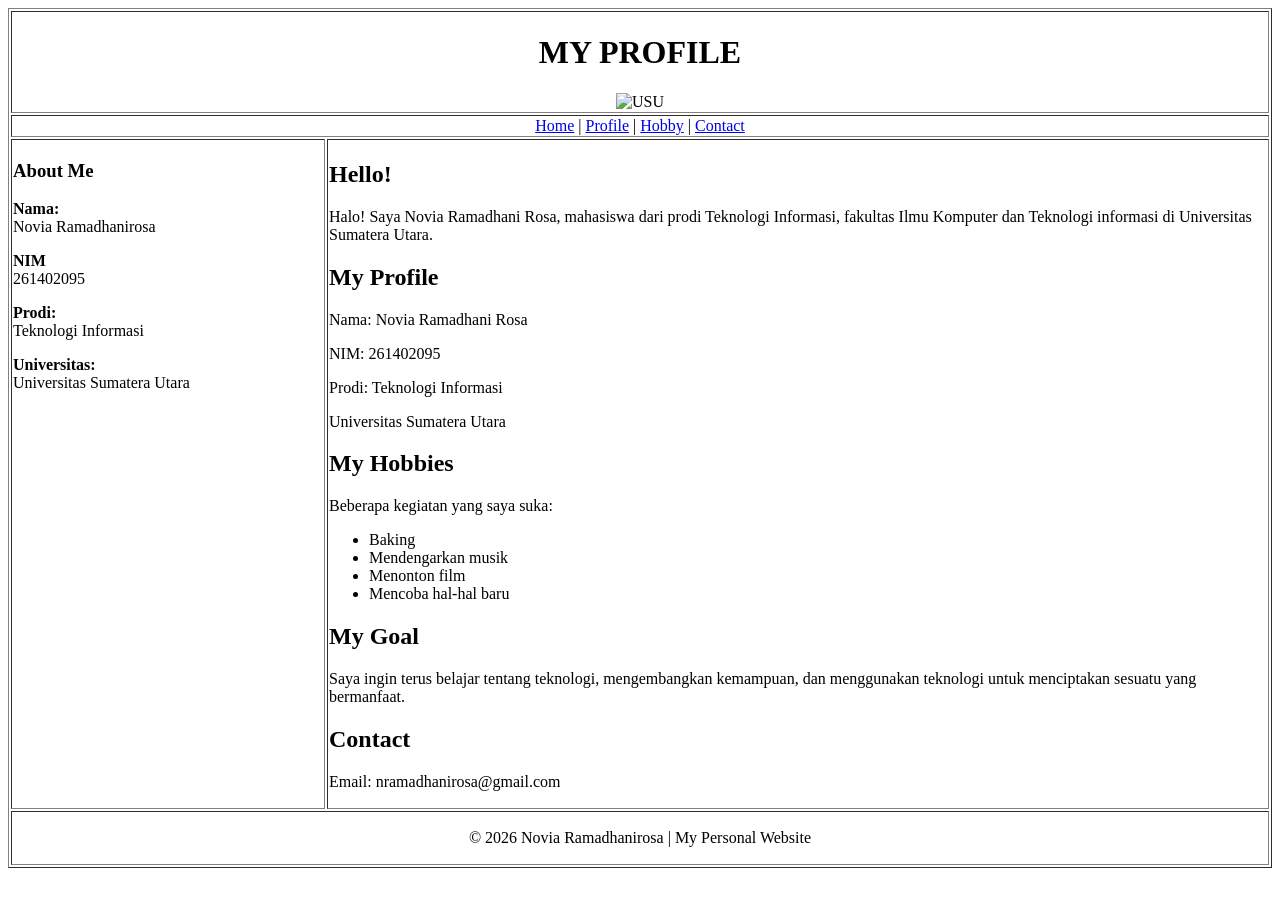
==== index.html @ d3b9564e "Add files via upload" ====
<!DOCTYPE html>
<html>
 <head>
    <title>Profil Novia</title>
</head>
<body>
<table border="1" width="100%" >
    <!-- HEADER -->
    <tr>
        <td colspan="2" align="center">
            <h1>MY PROFILE</h1>
            <img src="https://encrypted-tbn0.gstatic.com/images?q=tbn:ANd9GcS6d-2dvzLoj5wSF2gF7SdrvccjP-rLgfCGNL6e_ndvUw&s=10" alt="USU"width="8%"
                </td>

    </tr>

    <!-- MENU -->
    <tr>
        <td colspan="2" align="center">
            <a href="#home">Home</a> |
            <a href="#profile">Profile</a> |
            <a href="#hobby">Hobby</a> |
            <a href="#contact">Contact</a>
        </td>
    </tr>

    <!-- SIDEBAR DAN ISI -->
    <tr>

        <!-- SIDEBAR -->
        <td width="25%" valign="top">
            <h3>About Me</h3>

            <p><b>Nama:</b><br>
            Novia Ramadhanirosa</p>
  <p><b>NIM</b><br>
   261402095</p>
            <p><b>Prodi:</b><br>
            Teknologi Informasi</p>

         <p><b>Universitas:</b><br>
            Universitas Sumatera Utara</p>
        </td>

        <!-- ISI WEBSITE -->
        <td align="top">
            <h2 id="home">Hello! </h2>

            <p>
                Halo! Saya Novia Ramadhani Rosa,
            mahasiswa dari prodi Teknologi Informasi, fakultas Ilmu Komputer dan Teknologi informasi
                di Universitas Sumatera Utara.
            </p>

            <h2 id="profile">My Profile</h2>

                 
                    <p>Nama: Novia Ramadhani Rosa</p>
                    <p>NIM: 261402095</p>
                    <p>Prodi: Teknologi Informasi</p>
                <p>Universitas Sumatera Utara</p>
               
                
            <h2 id="hobby">My Hobbies </h2>

            <p>Beberapa kegiatan yang saya suka:</p>

            <ul>
                <li>Baking</li>
              <li>Mendengarkan musik</li>
             <li>Menonton film</li>
                <li>Mencoba hal-hal baru</li>
            </ul>

            <h2>My Goal </h2>

       <p>
                Saya ingin terus belajar tentang teknologi,
                mengembangkan kemampuan, dan menggunakan teknologi
                untuk menciptakan sesuatu yang bermanfaat.
            </p>

         <h2 id="contact">Contact</h2>

            <p>
                Email: nramadhanirosa@gmail.com
            </p>

        </td>
    </tr>

    <!-- FOOTER -->
    <tr>
        <td colspan="2" align="center">
            <p>© 2026 Novia Ramadhanirosa | My Personal Website</p>
        </td>
    </tr>
</table>
</body>
</html>
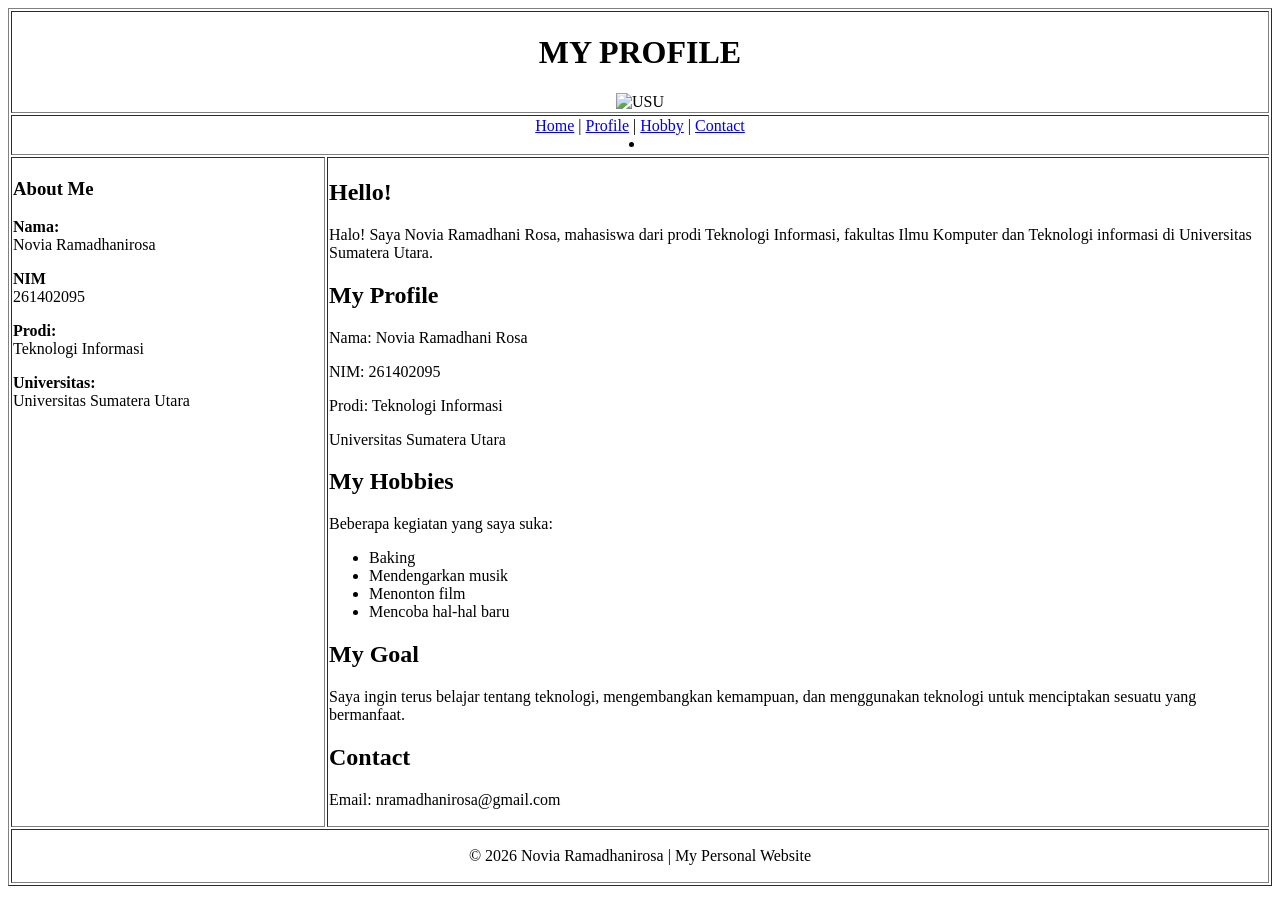
==== commit 497368ff: "Update index.html" ====
--- a/index.html
+++ b/index.html
@@ -21,6 +21,7 @@
             <a href="#profile">Profile</a> |
             <a href="#hobby">Hobby</a> |
             <a href="#contact">Contact</a>
+         <li><a href="tugas2.html"></a></li>
         </td>
     </tr>
 
@@ -97,4 +98,4 @@
     </tr>
 </table>
 </body>
-</html>+</html>
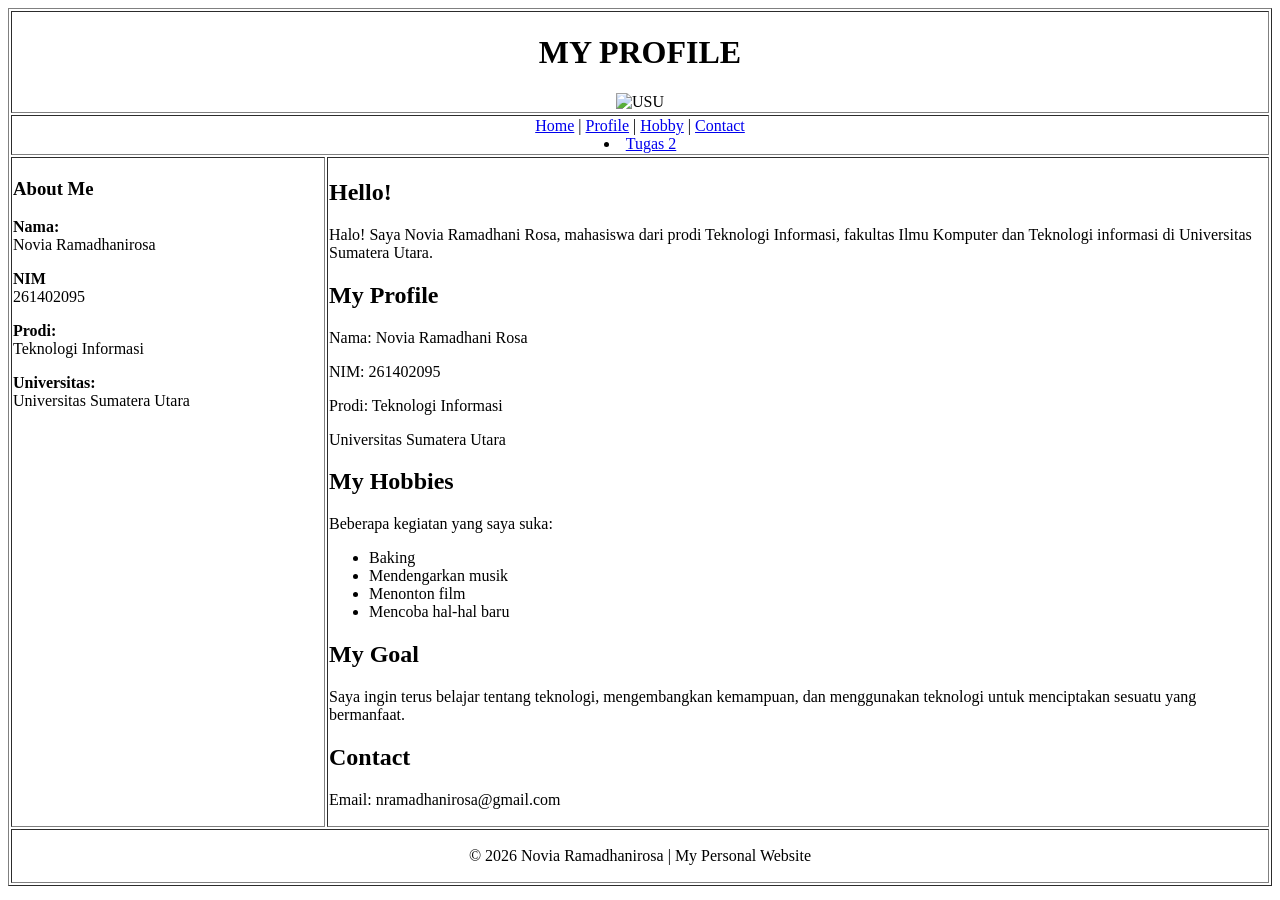
==== commit a2be6a84: "Update index.html" ====
--- a/index.html
+++ b/index.html
@@ -21,7 +21,7 @@
             <a href="#profile">Profile</a> |
             <a href="#hobby">Hobby</a> |
             <a href="#contact">Contact</a>
-         <li><a href="tugas2.html"></a></li>
+        <li><a href="tugas2.html">Tugas 2</a></li>
         </td>
     </tr>
 
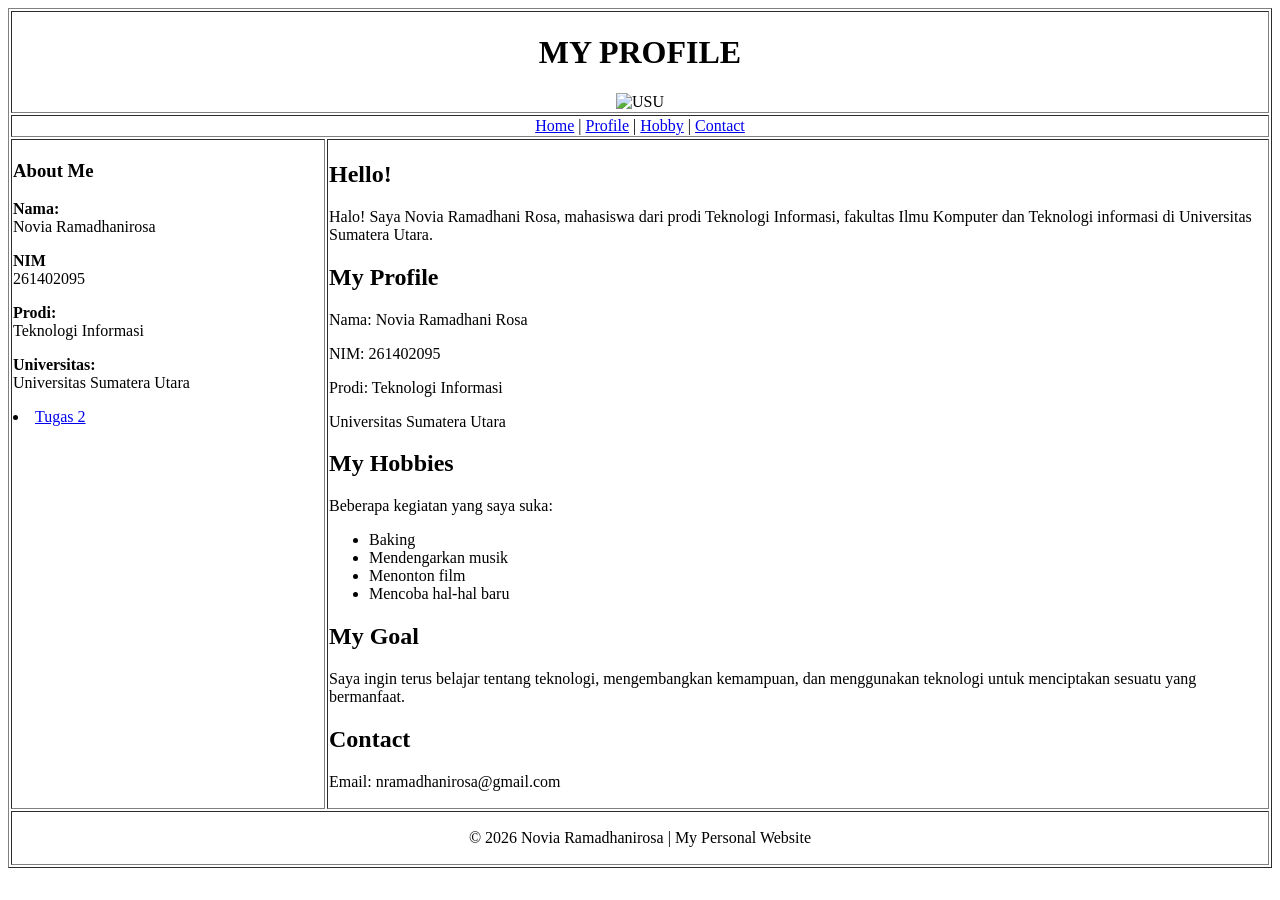
==== commit a268e625: "Update index.html" ====
--- a/index.html
+++ b/index.html
@@ -21,7 +21,7 @@
             <a href="#profile">Profile</a> |
             <a href="#hobby">Hobby</a> |
             <a href="#contact">Contact</a>
-        <li><a href="tugas2.html">Tugas 2</a></li>
+       
         </td>
     </tr>
 
@@ -41,6 +41,8 @@
 
          <p><b>Universitas:</b><br>
             Universitas Sumatera Utara</p>
+
+         <li><a href="tugas2.html">Tugas 2</a></li>
         </td>
 
         <!-- ISI WEBSITE -->
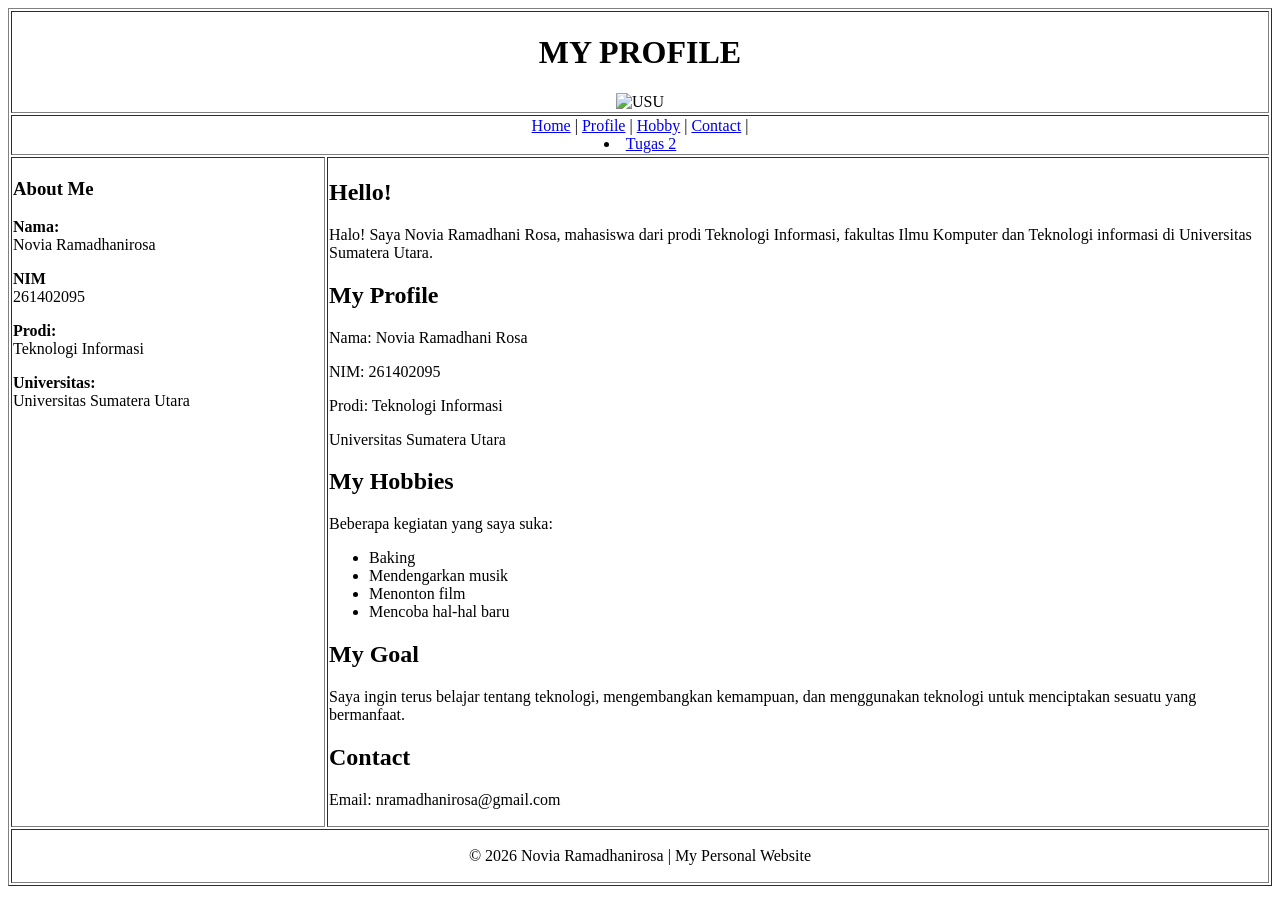
==== commit d55ec37a: "Update index.html" ====
--- a/index.html
+++ b/index.html
@@ -20,7 +20,8 @@
             <a href="#home">Home</a> |
             <a href="#profile">Profile</a> |
             <a href="#hobby">Hobby</a> |
-            <a href="#contact">Contact</a>
+            <a href="#contact">Contact</a> |
+         <li><a href="tugas2.html">Tugas 2</a></li>
        
         </td>
     </tr>
@@ -42,7 +43,7 @@
          <p><b>Universitas:</b><br>
             Universitas Sumatera Utara</p>
 
-         <li><a href="tugas2.html">Tugas 2</a></li>
+        
         </td>
 
         <!-- ISI WEBSITE -->
